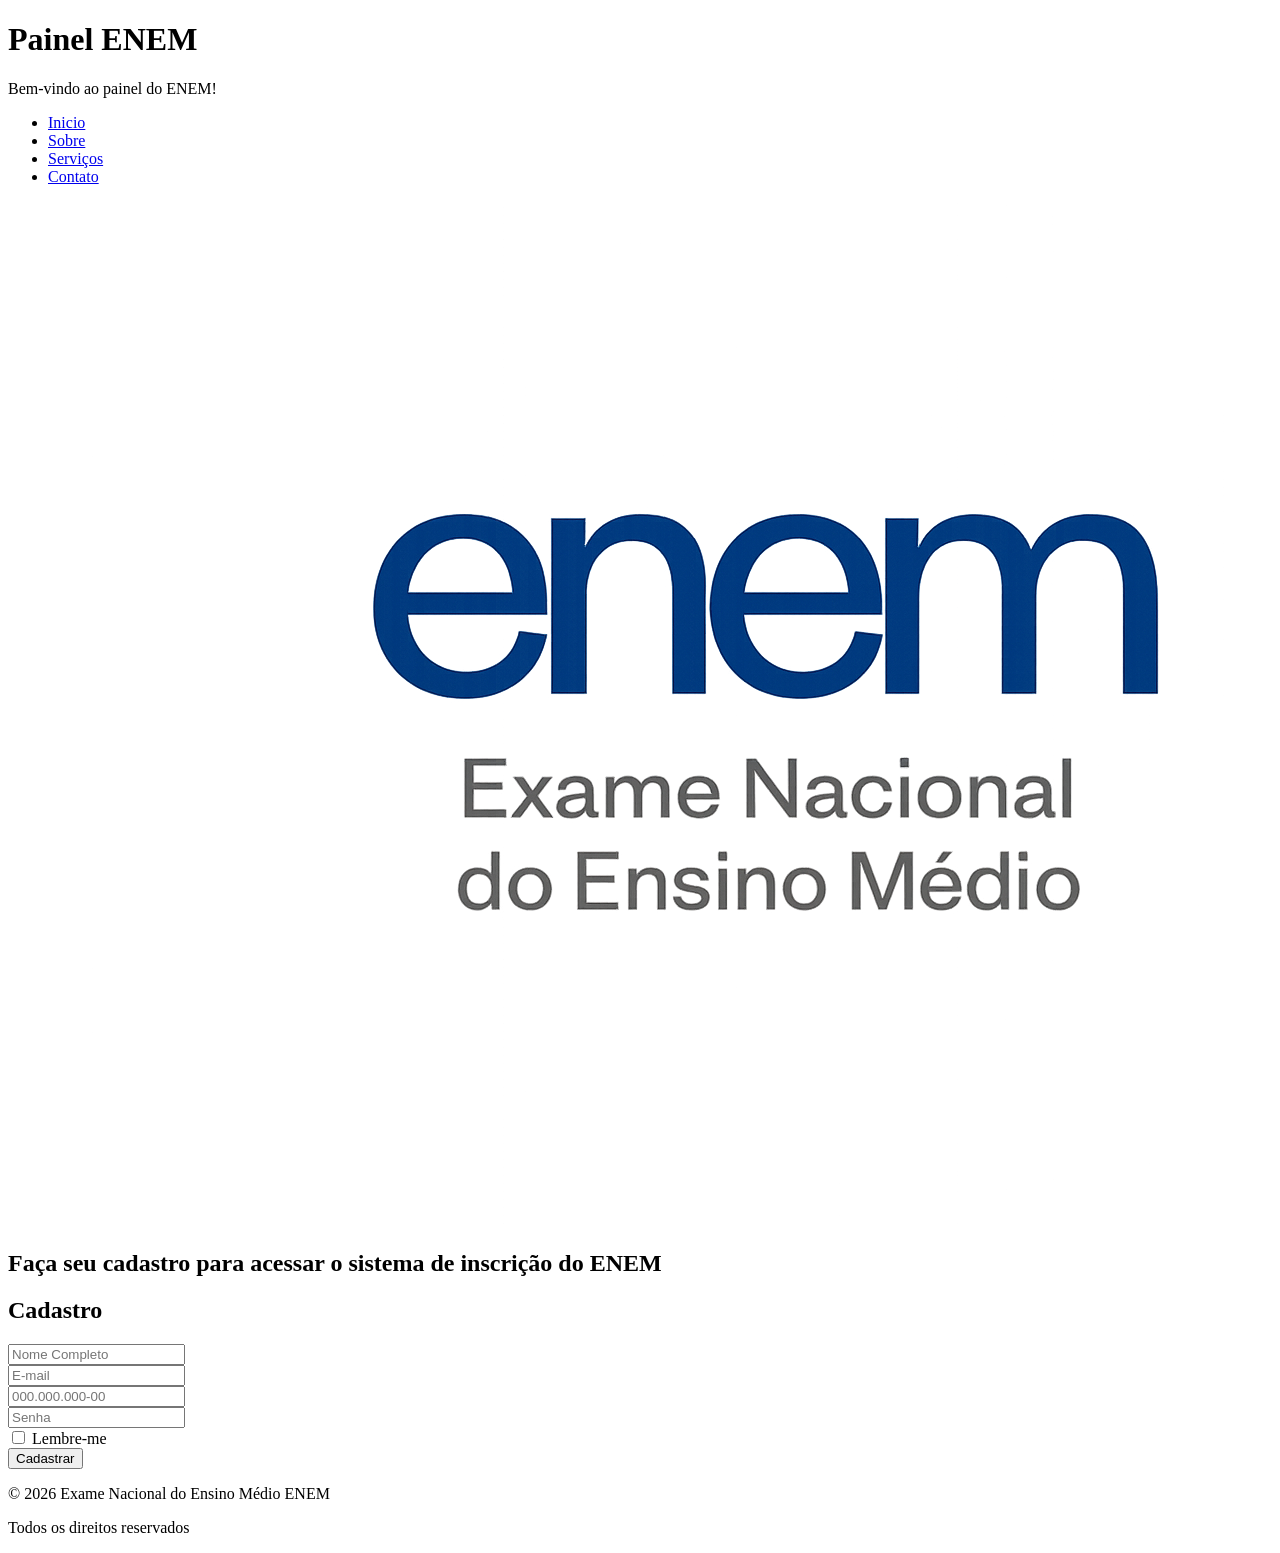
==== Prova Versionamento/inscricao.html @ 9b25eecb "Add files via upload" ====
<!DOCTYPE html>
<html lang="pt-BR">
<head>
    <meta charset="UTF-8">
    <meta name="viewport" content="width=device-width, initial-scale=1.0">
    <link rel="stylesheet" href="painel.css">
    <title>Painel ENEM</title>
</head>
<body>
    <header class="cabecalho">

        <div class="titulo">
            <h1>Painel ENEM</h1>
        <p>Bem-vindo ao painel do ENEM!</p>
        </div>

        <nav class="menu-navegacao">
            <ul>
                <li><a href="#">Inicio</a></li>
                <li><a href="#">Sobre</a></li>
                <li><a href="#">Serviços</a></li>
                <li><a href="#">Contato</a></li>
            </ul>
        </nav>

    </header>

    <main class="main">
     <div class="logo">
        <img src="enem.png" alt="Logo do ENEM">
     </div>
    </div>

    <h2>Faça seu cadastro para acessar o sistema de inscrição do ENEM</h2>

    <div class="container-cadastro">
        <div class="cadcard">
            <h2>Cadastro</h2>

            <form id="cadastroform">

                <div class="infocadastro">
                    <input type="text" id="nome" placeholder="Nome Completo">
                </div>

                <div class="infocadastro">
                    <input type="email" id="email" placeholder="E-mail">
                </div>

                <div class="infocadastro">
                    <input type="text" id="cpf" placeholder="000.000.000-00" maxlength="14">
                </div>

                <div class="infocadastro">
                    <input type="password" id="senha" placeholder="Senha">
                </div>

                <div class="check">
                    <input type="checkbox" id="remember">
                    <label for="remember">Lembre-me</label>
                </div>

                <button type="submit">Cadastrar</button>

            </form>

            <p id="mensagem"></p>
        </div>
    </div>
    </main>
    <footer class="rodape">
        <p>© 2026 Exame Nacional do Ensino Médio ENEM</p>
        <p>Todos os direitos reservados</p>
    </footer>

    <script src="painel.js"></script>
</body>
</html>
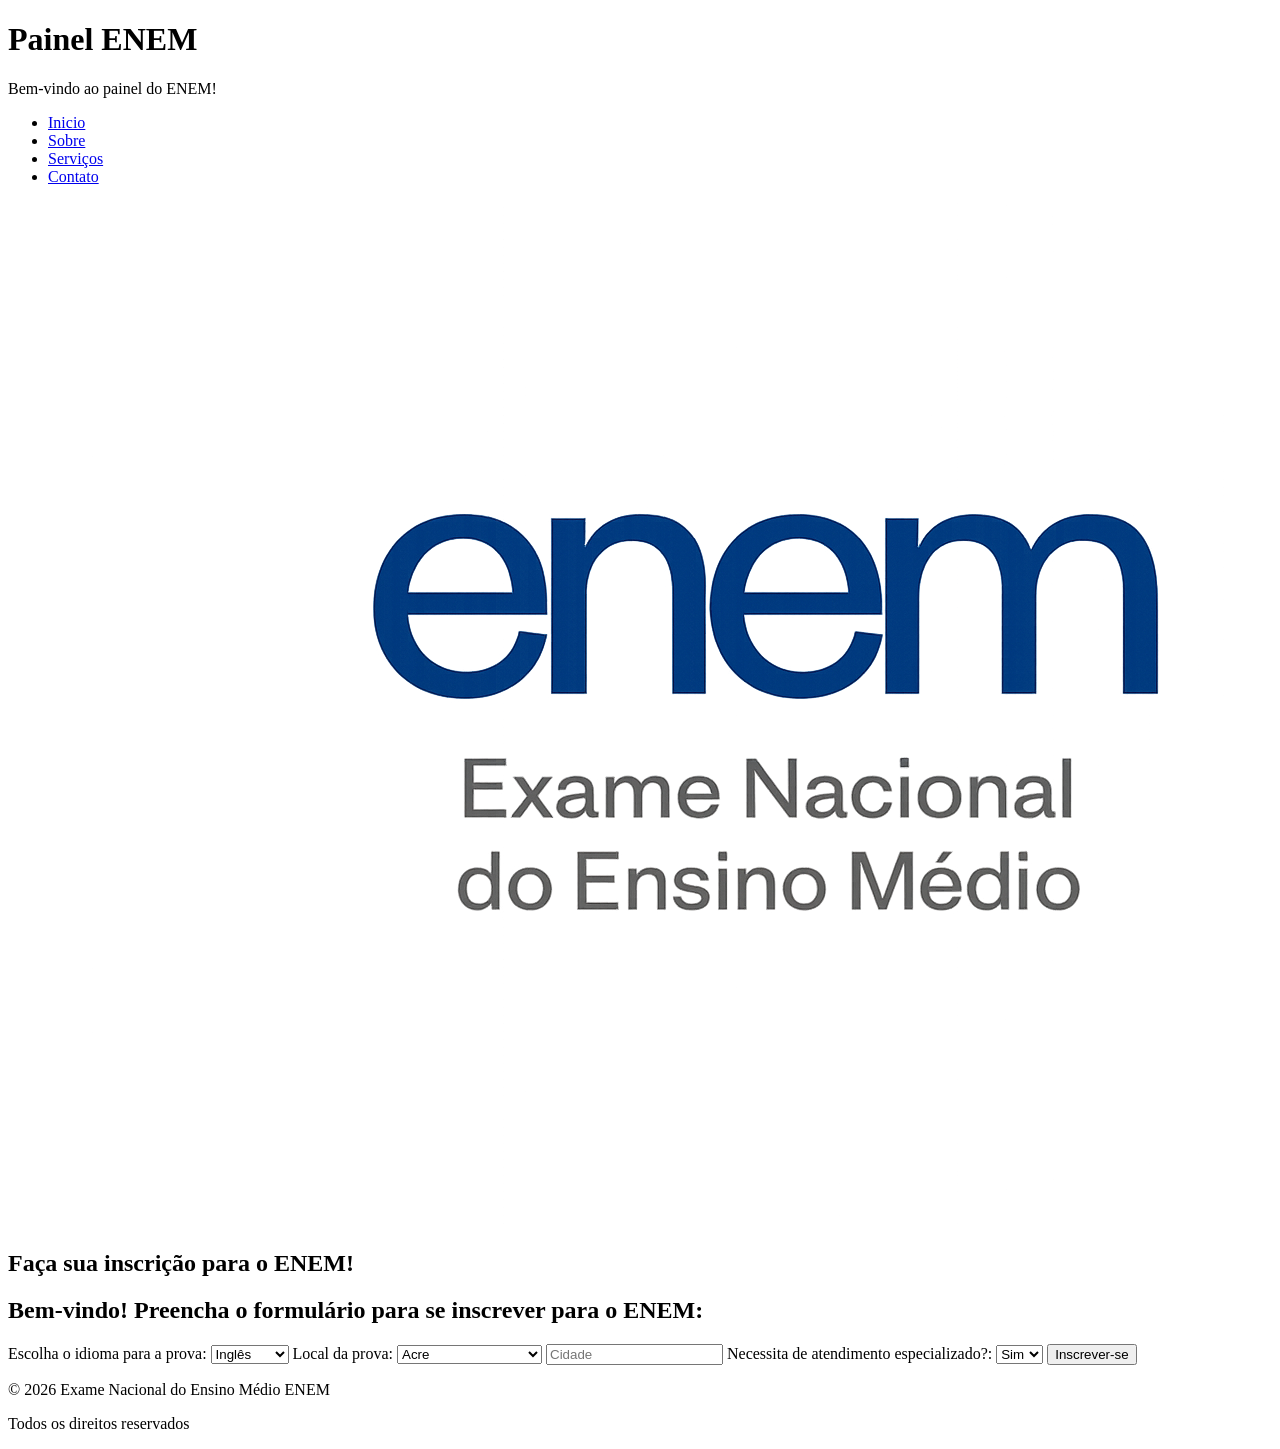
==== commit 44a10c48: "Html de inscrição completa Completei o que faltava neste html de inscrição" ====
--- a/Prova Versionamento/inscricao.html
+++ b/Prova Versionamento/inscricao.html
@@ -31,36 +31,60 @@
      </div>
     </div>
 
-    <h2>Faça seu cadastro para acessar o sistema de inscrição do ENEM</h2>
+    <h2>Faça sua inscrição para o ENEM!</h2>
 
-    <div class="container-cadastro">
-        <div class="cadcard">
-            <h2>Cadastro</h2>
+    <div class="container-inscricao">
+        <div class="inscricaocard">
+            <h2>Bem-vindo! Preencha o formulário para se inscrever para o ENEM:</h2>
 
-            <form id="cadastroform">
+            <form id="inscricaoform">
 
-                <div class="infocadastro">
-                    <input type="text" id="nome" placeholder="Nome Completo">
-                </div>
+                <label for="idioma">Escolha o idioma para a prova:</label>
+                <select id="idioma" name="idioma">
+                    <option value="inglês">Inglês</option>
+                    <option value="espanhol">Espanhol</option>
+                </select>
 
-                <div class="infocadastro">
-                    <input type="email" id="email" placeholder="E-mail">
-                </div>
+                <label for="local">Local da prova:</label>
+                <select id="local" name="local">
+                    <option value="Acre">Acre</option>
+                    <option value="Alagoas">Alagoas</option>
+                    <option value="Amapá">Amapá</option>
+                    <option value="Amazonas">Amazonas</option>
+                    <option value="Bahia">Bahia</option>
+                    <option value="Ceará">Ceará</option>
+                    <option value="Distrito Federal">Distrito Federal</option>
+                    <option value="Espírito Santo">Espírito Santo</option>
+                    <option value="Goiás">Goiás</option>
+                    <option value="Maranhão">Maranhão</option>
+                    <option value="Mato Grosso">Mato Grosso</option>
+                    <option value="Mato Grosso do Sul">Mato Grosso do Sul</option>
+                    <option value="Minas Gerais">Minas Gerais</option>
+                    <option value="Pará">Pará</option>
+                    <option value="Paraíba">Paraíba</option>
+                    <option value="Paraná">Paraná</option>
+                    <option value="Pernambuco">Pernambuco</option>
+                    <option value="Piauí">Piauí</option>
+                    <option value="Rio de Janeiro">Rio de Janeiro</option>
+                    <option value="Rio Grande do Norte">Rio Grande do Norte</option>
+                    <option value="Rio Grande do Sul">Rio Grande do Sul</option>
+                    <option value="Rondônia">Rondônia</option>
+                    <option value="Roraima">Roraima</option>
+                    <option value="Santa Catarina">Santa Catarina</option>
+                    <option value="São Paulo">São Paulo</option>
+                    <option value="Sergipe">Sergipe</option>
+                    <option value="Tocantins">Tocantins</option>
+                </select>
 
-                <div class="infocadastro">
-                    <input type="text" id="cpf" placeholder="000.000.000-00" maxlength="14">
-                </div>
+                <input type="text" id="cidade" placeholder="Cidade" required>
 
-                <div class="infocadastro">
-                    <input type="password" id="senha" placeholder="Senha">
-                </div>
+                <label for="necessidades">Necessita de atendimento especializado?:</label>
+                <select id="necessidades" name="necessidades">
+                    <option value="sim">Sim</option>
+                    <option value="não">Não</option>
+                </select>
 
-                <div class="check">
-                    <input type="checkbox" id="remember">
-                    <label for="remember">Lembre-me</label>
-                </div>
-
-                <button type="submit">Cadastrar</button>
+                <button type="submit">Inscrever-se</button>
 
             </form>
 
@@ -75,4 +99,4 @@
 
     <script src="painel.js"></script>
 </body>
-</html>+</html>
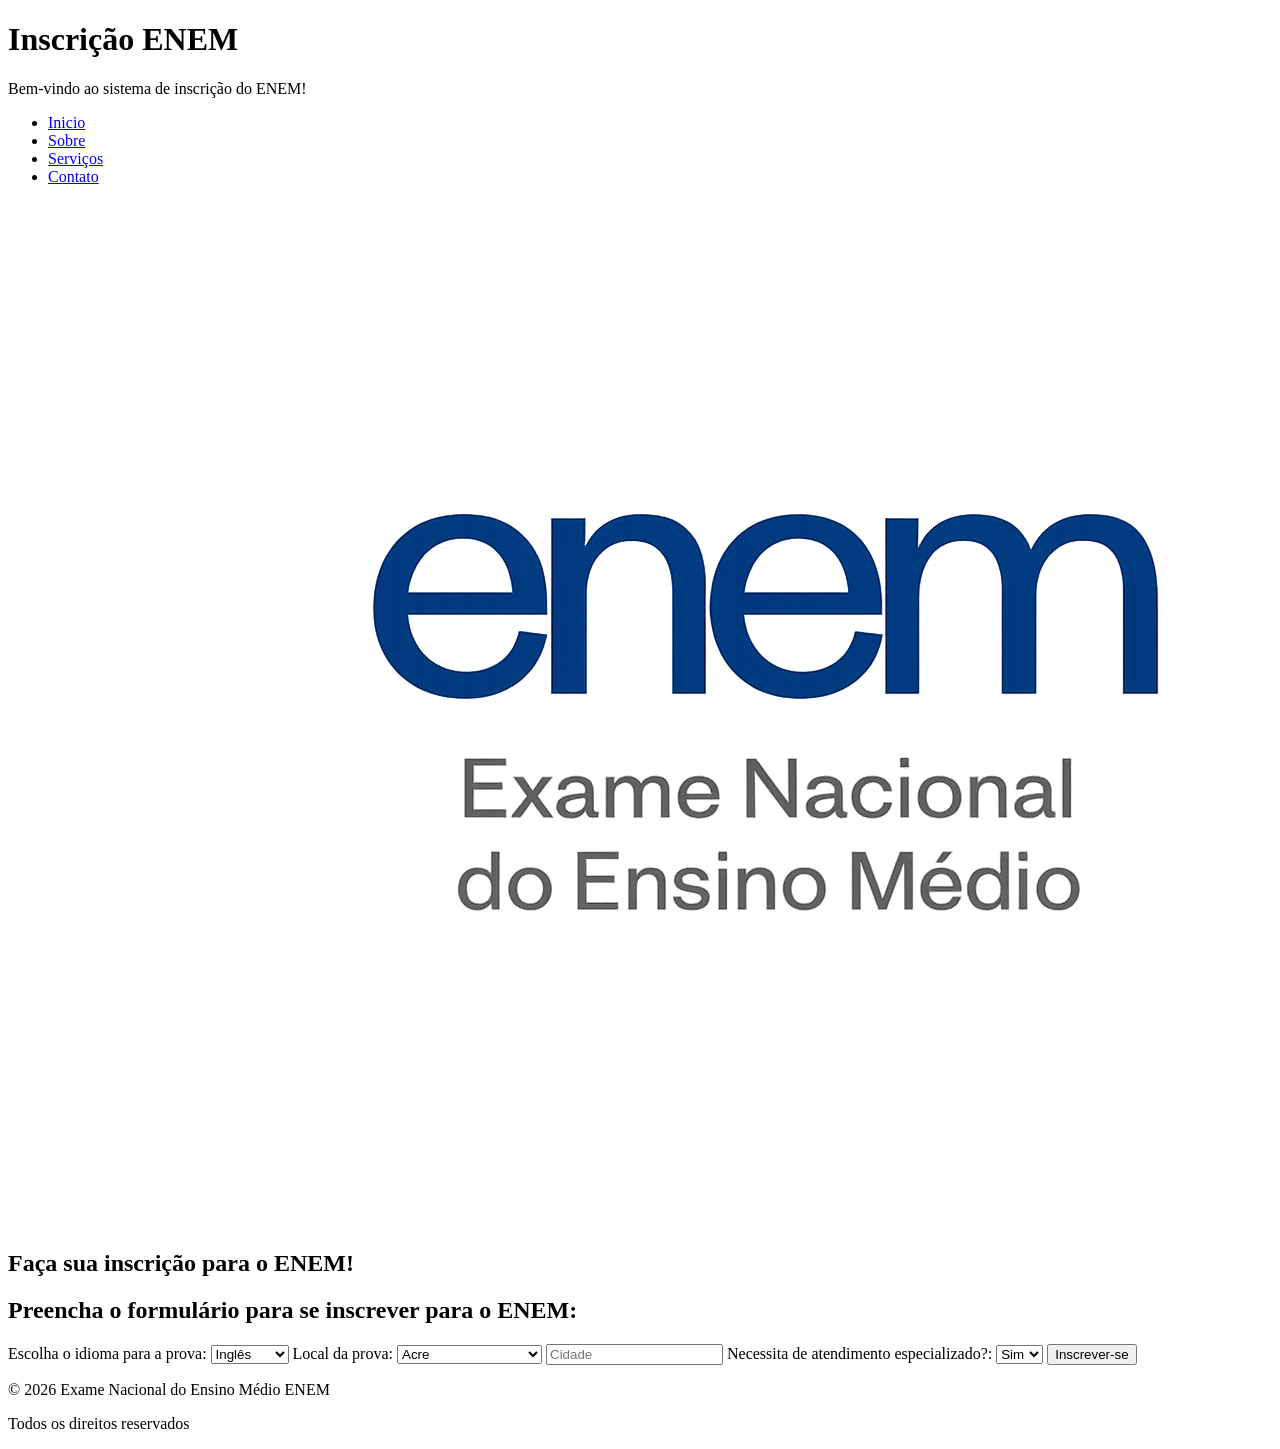
==== commit 85dfd737: "Erros corrigidos no html Corrigi alguns erros dentro do código, esqueci de mudar o cabeçalho antes e" ====
--- a/Prova Versionamento/inscricao.html
+++ b/Prova Versionamento/inscricao.html
@@ -1,17 +1,19 @@
 <!DOCTYPE html>
 <html lang="pt-BR">
+
 <head>
     <meta charset="UTF-8">
     <meta name="viewport" content="width=device-width, initial-scale=1.0">
     <link rel="stylesheet" href="painel.css">
-    <title>Painel ENEM</title>
+    <title>Inscrição ENEM</title>
 </head>
+
 <body>
     <header class="cabecalho">
 
         <div class="titulo">
-            <h1>Painel ENEM</h1>
-        <p>Bem-vindo ao painel do ENEM!</p>
+            <h1>Inscrição ENEM</h1>
+            <p>Bem-vindo ao sistema de inscrição do ENEM!</p>
         </div>
 
         <nav class="menu-navegacao">
@@ -26,71 +28,71 @@
     </header>
 
     <main class="main">
-     <div class="logo">
-        <img src="enem.png" alt="Logo do ENEM">
-     </div>
-    </div>
+        <div class="logo">
+            <img src="enem.png" alt="Logo do ENEM">
+        </div>
+        </div>
 
-    <h2>Faça sua inscrição para o ENEM!</h2>
+        <h2>Faça sua inscrição para o ENEM!</h2>
 
-    <div class="container-inscricao">
-        <div class="inscricaocard">
-            <h2>Bem-vindo! Preencha o formulário para se inscrever para o ENEM:</h2>
+        <div class="container-inscricao">
+            <div class="inscricaocard">
+                <h2>Preencha o formulário para se inscrever para o ENEM:</h2>
 
-            <form id="inscricaoform">
+                <form id="inscricaoform">
 
-                <label for="idioma">Escolha o idioma para a prova:</label>
-                <select id="idioma" name="idioma">
-                    <option value="inglês">Inglês</option>
-                    <option value="espanhol">Espanhol</option>
-                </select>
+                    <label for="idioma">Escolha o idioma para a prova:</label>
+                    <select id="idioma" name="idioma">
+                        <option value="inglês">Inglês</option>
+                        <option value="espanhol">Espanhol</option>
+                    </select>
 
-                <label for="local">Local da prova:</label>
-                <select id="local" name="local">
-                    <option value="Acre">Acre</option>
-                    <option value="Alagoas">Alagoas</option>
-                    <option value="Amapá">Amapá</option>
-                    <option value="Amazonas">Amazonas</option>
-                    <option value="Bahia">Bahia</option>
-                    <option value="Ceará">Ceará</option>
-                    <option value="Distrito Federal">Distrito Federal</option>
-                    <option value="Espírito Santo">Espírito Santo</option>
-                    <option value="Goiás">Goiás</option>
-                    <option value="Maranhão">Maranhão</option>
-                    <option value="Mato Grosso">Mato Grosso</option>
-                    <option value="Mato Grosso do Sul">Mato Grosso do Sul</option>
-                    <option value="Minas Gerais">Minas Gerais</option>
-                    <option value="Pará">Pará</option>
-                    <option value="Paraíba">Paraíba</option>
-                    <option value="Paraná">Paraná</option>
-                    <option value="Pernambuco">Pernambuco</option>
-                    <option value="Piauí">Piauí</option>
-                    <option value="Rio de Janeiro">Rio de Janeiro</option>
-                    <option value="Rio Grande do Norte">Rio Grande do Norte</option>
-                    <option value="Rio Grande do Sul">Rio Grande do Sul</option>
-                    <option value="Rondônia">Rondônia</option>
-                    <option value="Roraima">Roraima</option>
-                    <option value="Santa Catarina">Santa Catarina</option>
-                    <option value="São Paulo">São Paulo</option>
-                    <option value="Sergipe">Sergipe</option>
-                    <option value="Tocantins">Tocantins</option>
-                </select>
+                    <label for="local">Local da prova:</label>
+                    <select id="local" name="local">
+                        <option value="Acre">Acre</option>
+                        <option value="Alagoas">Alagoas</option>
+                        <option value="Amapá">Amapá</option>
+                        <option value="Amazonas">Amazonas</option>
+                        <option value="Bahia">Bahia</option>
+                        <option value="Ceará">Ceará</option>
+                        <option value="Distrito Federal">Distrito Federal</option>
+                        <option value="Espírito Santo">Espírito Santo</option>
+                        <option value="Goiás">Goiás</option>
+                        <option value="Maranhão">Maranhão</option>
+                        <option value="Mato Grosso">Mato Grosso</option>
+                        <option value="Mato Grosso do Sul">Mato Grosso do Sul</option>
+                        <option value="Minas Gerais">Minas Gerais</option>
+                        <option value="Pará">Pará</option>
+                        <option value="Paraíba">Paraíba</option>
+                        <option value="Paraná">Paraná</option>
+                        <option value="Pernambuco">Pernambuco</option>
+                        <option value="Piauí">Piauí</option>
+                        <option value="Rio de Janeiro">Rio de Janeiro</option>
+                        <option value="Rio Grande do Norte">Rio Grande do Norte</option>
+                        <option value="Rio Grande do Sul">Rio Grande do Sul</option>
+                        <option value="Rondônia">Rondônia</option>
+                        <option value="Roraima">Roraima</option>
+                        <option value="Santa Catarina">Santa Catarina</option>
+                        <option value="São Paulo">São Paulo</option>
+                        <option value="Sergipe">Sergipe</option>
+                        <option value="Tocantins">Tocantins</option>
+                    </select>
 
-                <input type="text" id="cidade" placeholder="Cidade" required>
+                    <input type="text" id="cidade" placeholder="Cidade" required maxlength="19">
 
-                <label for="necessidades">Necessita de atendimento especializado?:</label>
-                <select id="necessidades" name="necessidades">
-                    <option value="sim">Sim</option>
-                    <option value="não">Não</option>
-                </select>
+                    <label for="necessidades">Necessita de atendimento especializado?:</label>
+                    <select id="necessidades" name="necessidades">
+                        <option value="sim">Sim</option>
+                        <option value="não">Não</option>
+                    </select>
 
-                <button type="submit">Inscrever-se</button>
+                    <button type="submit">Inscrever-se</button>
 
-            </form>
+                </form>
 
-            <p id="mensagem"></p>
+                <p id="mensagem"></p>
+            </div>
         </div>
-    </div>
     </main>
     <footer class="rodape">
         <p>© 2026 Exame Nacional do Ensino Médio ENEM</p>
@@ -99,4 +101,5 @@
 
     <script src="painel.js"></script>
 </body>
+
 </html>
